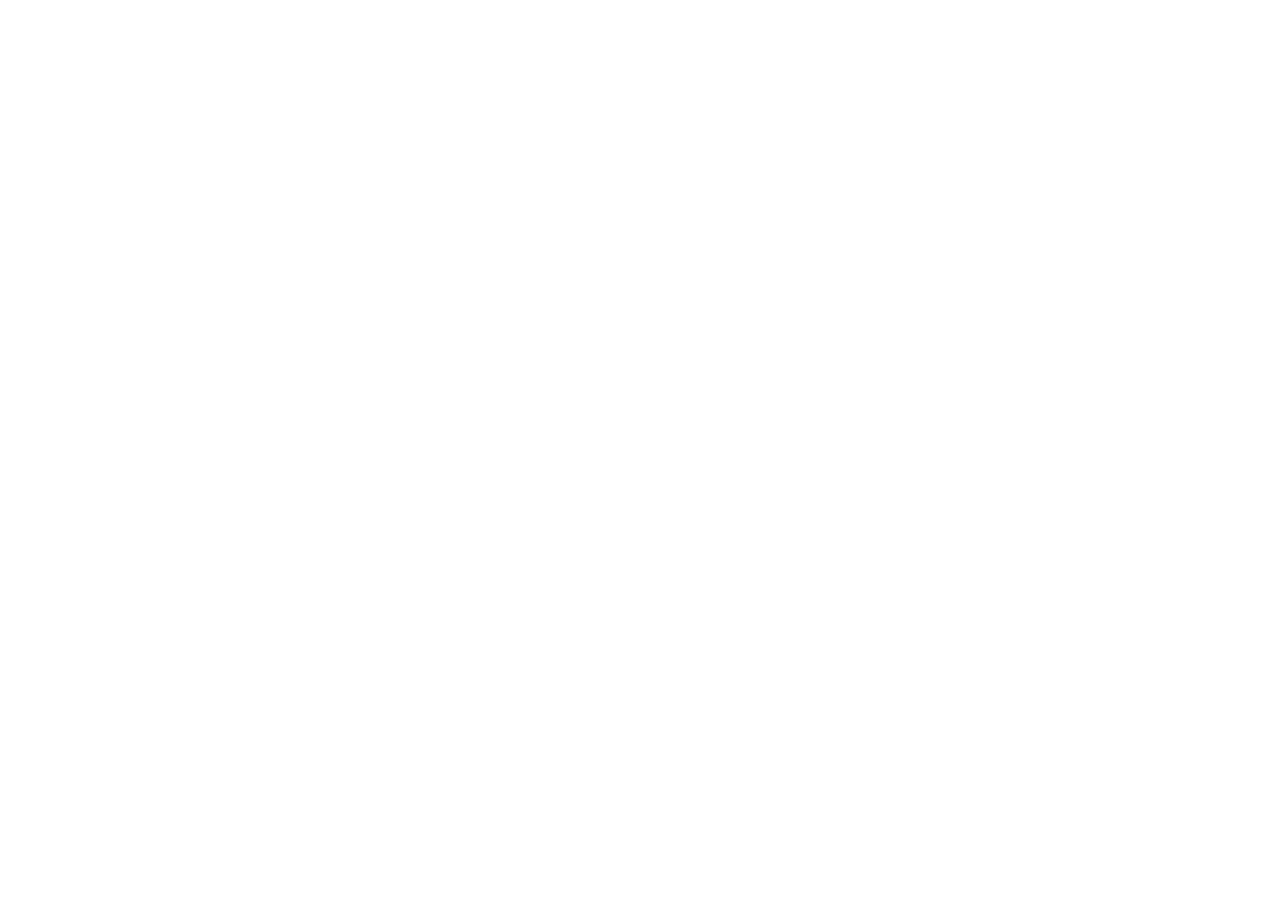
==== index.html @ 7fe1954a "Created HTML and CSS files" ====
<!DOCTYPE html>
<html lang="en">
<head>
    <meta charset="UTF-8">
    <meta name="viewport" content="width=device-width, initial-scale=1.0">
    <title>Headphones</title>
    <link rel="stylesheet" href="style.css">
</head>
<body>

</body>
</html>
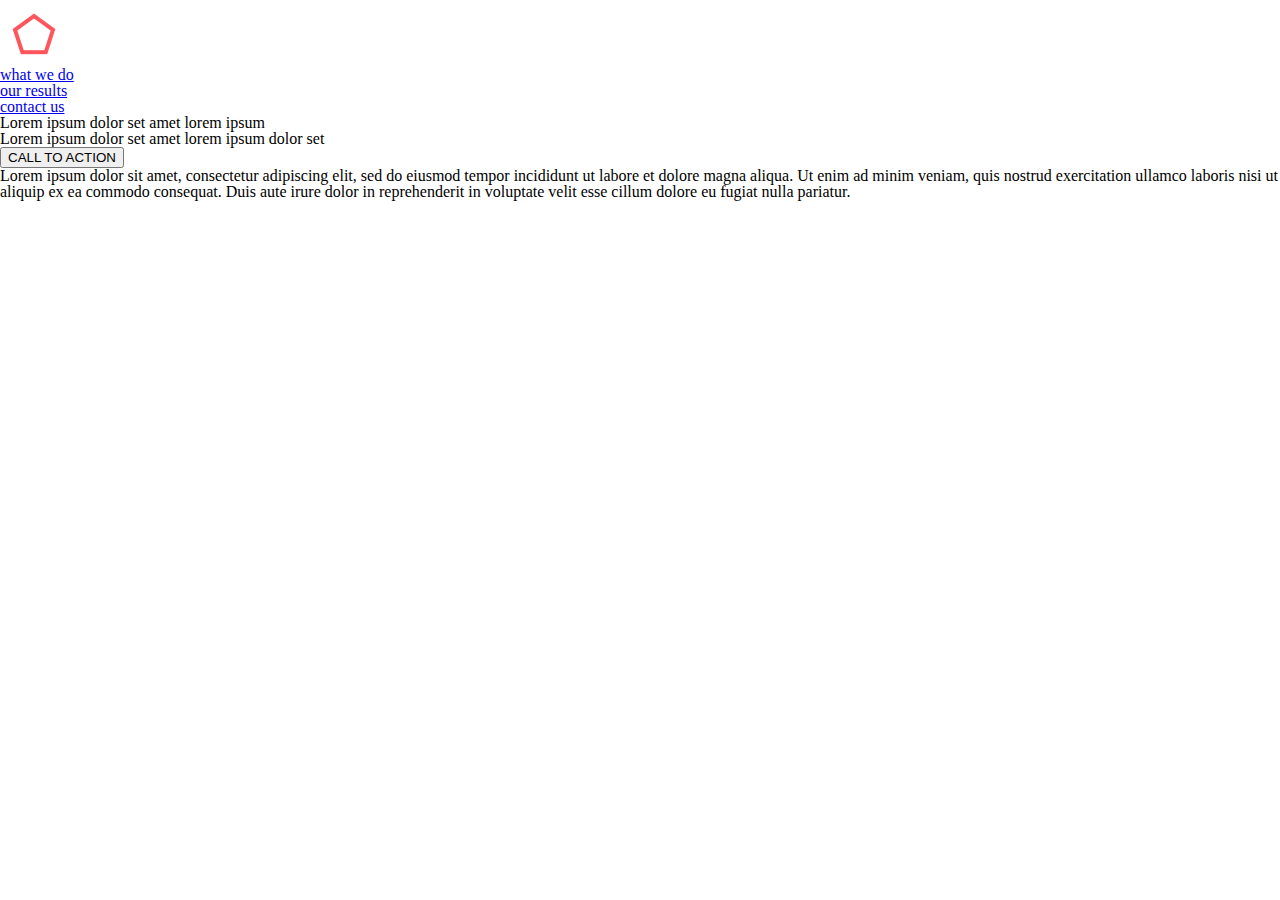
==== commit 30a48481: "Updated HTML" ====
--- a/index.html
+++ b/index.html
@@ -5,8 +5,41 @@
     <meta name="viewport" content="width=device-width, initial-scale=1.0">
     <title>Headphones</title>
     <link rel="stylesheet" href="style.css">
+    <link rel="stylesheet" href="Spin-Cycle-OT-fontfacekit/web fonts/spincycle_regular_macroman/stylesheet.css">
 </head>
 <body>
+    <header>
+        <div class="nav-bar">
+            <div class="logo-container">
+                <a href="index.html"><img src="images/logo_headphones.png" alt="Logo" class="logo"></a>
+            </div>
+            <div class="links">
+                <ul>
+                    <a href="#"><li>what we do</li></a>
+                    <a href="#"><li>our results</li></a>
+                    <a href="#"><li>contact us</li></a>
+                </ul>
+            </div>
+        </div>
+        <div class="header-text">
+            <h2>Lorem ipsum dolor set amet lorem ipsum</h2>
+            <h3>Lorem ipsum dolor set amet lorem ipsum dolor set</h3>
+            <button>CALL TO ACTION</button>
+            <p>Lorem ipsum dolor sit amet, consectetur adipiscing elit,
+                sed do eiusmod tempor incididunt ut labore et dolore magna aliqua.
+                Ut enim ad minim veniam, quis nostrud exercitation ullamco laboris
+                nisi ut aliquip ex ea commodo consequat. Duis aute irure dolor in
+                reprehenderit in voluptate velit esse cillum dolore eu fugiat nulla pariatur.
+            </p>
+        </div>
+    </header>
 
+    <main>
+
+    </main>
+
+    <footer>
+
+    </footer>
 </body>
 </html>
--- a/style.css
+++ b/style.css
@@ -0,0 +1,48 @@
+/* http://meyerweb.com/eric/tools/css/reset/
+   v2.0 | 20110126
+   License: none (public domain)
+*/
+
+html, body, div, span, applet, object, iframe,
+h1, h2, h3, h4, h5, h6, p, blockquote, pre,
+a, abbr, acronym, address, big, cite, code,
+del, dfn, em, img, ins, kbd, q, s, samp,
+small, strike, strong, sub, sup, tt, var,
+b, u, i, center,
+dl, dt, dd, ol, ul, li,
+fieldset, form, label, legend,
+table, caption, tbody, tfoot, thead, tr, th, td,
+article, aside, canvas, details, embed,
+figure, figcaption, footer, header, hgroup,
+menu, nav, output, ruby, section, summary,
+time, mark, audio, video {
+	margin: 0;
+	padding: 0;
+	border: 0;
+	font-size: 100%;
+	font: inherit;
+	vertical-align: baseline;
+}
+/* HTML5 display-role reset for older browsers */
+article, aside, details, figcaption, figure,
+footer, header, hgroup, menu, nav, section {
+	display: block;
+}
+body {
+	line-height: 1;
+}
+ol, ul {
+	list-style: none;
+}
+blockquote, q {
+	quotes: none;
+}
+blockquote:before, blockquote:after,
+q:before, q:after {
+	content: '';
+	content: none;
+}
+table {
+	border-collapse: collapse;
+	border-spacing: 0;
+}
